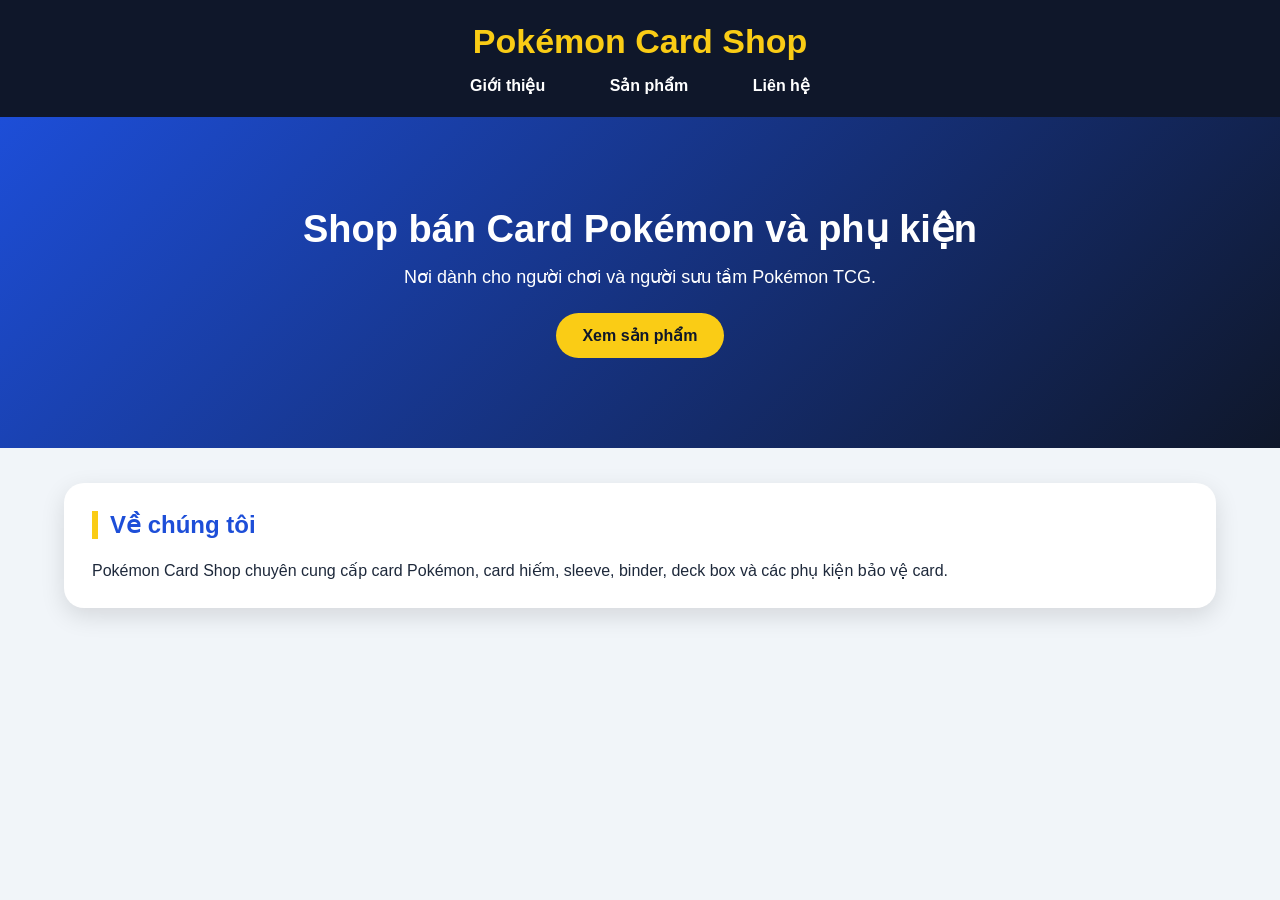
==== html/gioi-thieu.html @ 6c786009 "update all" ====
<!DOCTYPE html>
<html lang="vi">
<head>
    <meta charset="UTF-8">
    <title>Giới thiệu</title>
    <link rel="stylesheet" href="../css/style.css">
</head>
<body>

<header>
    <h1>Pokémon Card Shop</h1>
    <nav>
        <a href="gioi-thieu.html">Giới thiệu</a>
        <a href="san-pham.html">Sản phẩm</a>
        <a href="lien-he.html">Liên hệ</a>
    </nav>
</header>

<section class="hero">
    <h2>Shop bán Card Pokémon và phụ kiện</h2>
    <p>Nơi dành cho người chơi và người sưu tầm Pokémon TCG.</p>
    <a href="san-pham.html" class="btn">Xem sản phẩm</a>
</section>

<section class="box">
    <h2>Về chúng tôi</h2>
    <p>
        Pokémon Card Shop chuyên cung cấp card Pokémon, card hiếm,
        sleeve, binder, deck box và các phụ kiện bảo vệ card.
    </p>
</section>

</body>
</html>
---- css/style.css ----
*{
    margin:0;
    padding:0;
    box-sizing:border-box;
    font-family:Arial, sans-serif;
}

body{
    background:#f1f5f9;
    color:#1e293b;
}

header{
    background:#0f172a;
    padding:22px;
    text-align:center;
}

header h1{
    color:#facc15;
    margin-bottom:15px;
    font-size:34px;
}

nav a{
    color:white;
    text-decoration:none;
    margin:0 12px;
    padding:10px 18px;
    border-radius:25px;
    font-weight:bold;
}

nav a:hover{
    background:#facc15;
    color:#0f172a;
}

.hero{
    text-align:center;
    padding:90px 20px;
    background:linear-gradient(135deg,#1d4ed8,#0f172a);
    color:white;
}

.hero h2{
    font-size:38px;
    margin-bottom:15px;
}

.hero p{
    font-size:18px;
    margin-bottom:25px;
}

.btn{
    display:inline-block;
    background:#facc15;
    color:#0f172a;
    padding:13px 26px;
    border-radius:25px;
    text-decoration:none;
    font-weight:bold;
}

.box,
.cart-box{
    width:90%;
    max-width:1200px;
    margin:35px auto;
    background:white;
    padding:28px;
    border-radius:20px;
    box-shadow:0 8px 25px rgba(0,0,0,0.12);
}

.box h2,
.cart-box h2{
    color:#1d4ed8;
    margin-bottom:22px;
    border-left:6px solid #facc15;
    padding-left:12px;
}

.products{
    display:grid;
    grid-template-columns:repeat(auto-fit,minmax(230px,1fr));
    gap:24px;
}

.product{
    background:#f8fafc;
    padding:16px;
    border-radius:18px;
    text-align:center;
    box-shadow:0 5px 15px rgba(0,0,0,0.12);
    transition:0.3s;
}

.product:hover{
    transform:translateY(-8px);
}

.product img{
    width:100%;
    height:230px;
    object-fit:cover;
    border-radius:14px;
    background:#ddd;
}

.product h3{
    margin:14px 0 8px;
    color:#1d4ed8;
}

.price{
    color:#dc2626;
    font-weight:bold;
    margin-bottom:10px;
}

button,
.product a{
    display:block;
    width:100%;
    margin-top:9px;
    padding:11px;
    border:none;
    border-radius:10px;
    cursor:pointer;
    font-weight:bold;
    text-decoration:none;
}

button{
    background:#1d4ed8;
    color:white;
}

button:hover{
    background:#1e40af;
}

.product a{
    background:#facc15;
    color:#111827;
}

.product a:hover{
    background:#eab308;
}

.delete-btn{
    background:#dc2626;
}

.delete-btn:hover{
    background:#b91c1c;
}

.delete-all{
    background:#dc2626;
    margin-top:15px;
}

.form-add{
    display:grid;
    grid-template-columns:repeat(auto-fit,minmax(180px,1fr));
    gap:14px;
}

input,
textarea,
select{
    padding:13px;
    border:1px solid #cbd5e1;
    border-radius:10px;
    font-size:15px;
}

textarea{
    height:130px;
}

form{
    display:flex;
    flex-direction:column;
    gap:15px;
}

.cart-box ul{
    margin-left:25px;
    line-height:2;
}

.cart-box li{
    margin-bottom:8px;
}

#totalPrice{
    margin-top:15px;
    color:#dc2626;
}
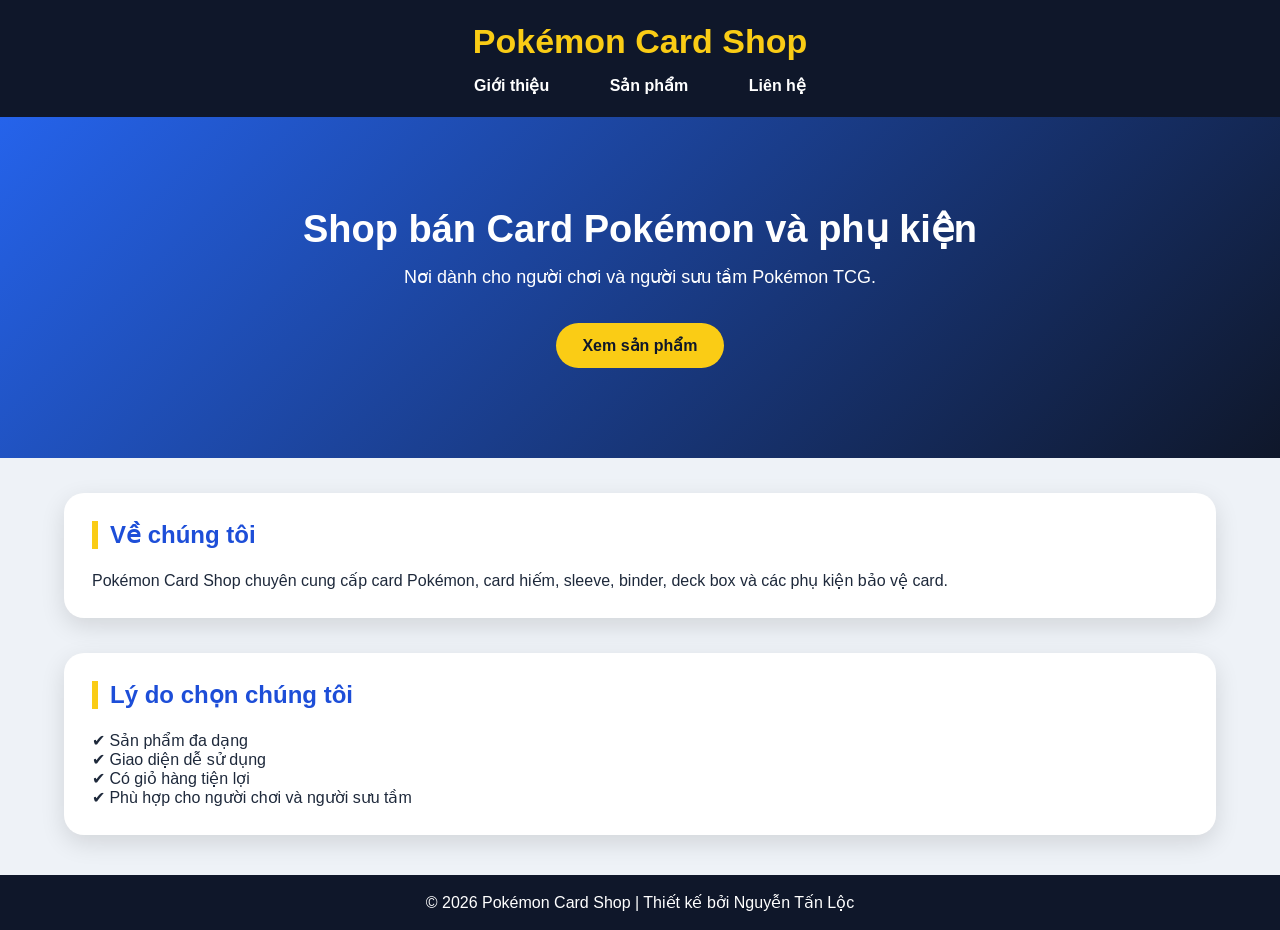
==== commit f160b9b5: "update all" ====
--- a/html/gioi-thieu.html
+++ b/html/gioi-thieu.html
@@ -2,7 +2,7 @@
 <html lang="vi">
 <head>
     <meta charset="UTF-8">
-    <title>Giới thiệu</title>
+    <title>Giới thiệu - Pokémon Card Shop</title>
     <link rel="stylesheet" href="../css/style.css">
 </head>
 <body>
@@ -30,5 +30,17 @@
     </p>
 </section>
 
+<section class="box">
+    <h2>Lý do chọn chúng tôi</h2>
+    <p>✔ Sản phẩm đa dạng</p>
+    <p>✔ Giao diện dễ sử dụng</p>
+    <p>✔ Có giỏ hàng tiện lợi</p>
+    <p>✔ Phù hợp cho người chơi và người sưu tầm</p>
+</section>
+
+<footer>
+    <p>© 2026 Pokémon Card Shop | Thiết kế bởi Nguyễn Tấn Lộc</p>
+</footer>
+
 </body>
 </html>
--- a/css/style.css
+++ b/css/style.css
@@ -6,7 +6,7 @@
 }
 
 body{
-    background:#f1f5f9;
+    background:#eef2f7;
     color:#1e293b;
 }
 
@@ -25,7 +25,7 @@
 nav a{
     color:white;
     text-decoration:none;
-    margin:0 12px;
+    margin:0 10px;
     padding:10px 18px;
     border-radius:25px;
     font-weight:bold;
@@ -39,7 +39,7 @@
 .hero{
     text-align:center;
     padding:90px 20px;
-    background:linear-gradient(135deg,#1d4ed8,#0f172a);
+    background:linear-gradient(135deg,#2563eb,#0f172a);
     color:white;
 }
 
@@ -61,6 +61,11 @@
     border-radius:25px;
     text-decoration:none;
     font-weight:bold;
+    margin-top:10px;
+}
+
+.btn:hover{
+    background:#eab308;
 }
 
 .box,
@@ -151,17 +156,15 @@
     background:#eab308;
 }
 
-.delete-btn{
-    background:#dc2626;
-}
-
-.delete-btn:hover{
-    background:#b91c1c;
-}
-
+.delete-btn,
 .delete-all{
     background:#dc2626;
-    margin-top:15px;
+    color:white;
+}
+
+.delete-btn:hover,
+.delete-all:hover{
+    background:#b91c1c;
 }
 
 .form-add{
@@ -177,16 +180,19 @@
     border:1px solid #cbd5e1;
     border-radius:10px;
     font-size:15px;
+    width:100%;
 }
 
 textarea{
     height:130px;
+    resize:none;
 }
 
 form{
     display:flex;
     flex-direction:column;
     gap:15px;
+    margin-top:20px;
 }
 
 .cart-box ul{
@@ -194,11 +200,61 @@
     line-height:2;
 }
 
-.cart-box li{
-    margin-bottom:8px;
-}
-
 #totalPrice{
     margin-top:15px;
     color:#dc2626;
+}
+
+.detail-content{
+    display:grid;
+    grid-template-columns:1fr 1fr;
+    gap:35px;
+    align-items:center;
+}
+
+.detail-content img{
+    width:100%;
+    max-height:420px;
+    object-fit:cover;
+    border-radius:18px;
+    box-shadow:0 8px 20px rgba(0,0,0,0.18);
+}
+
+.detail-info h3{
+    color:#dc2626;
+    font-size:24px;
+    margin-bottom:18px;
+}
+
+.detail-info p{
+    line-height:1.7;
+    margin-bottom:20px;
+}
+
+#result{
+    margin-top:15px;
+    font-weight:bold;
+    text-align:center;
+}
+
+footer{
+    background:#0f172a;
+    color:white;
+    text-align:center;
+    padding:18px;
+    margin-top:40px;
+}
+
+@media(max-width:768px){
+    .detail-content{
+        grid-template-columns:1fr;
+    }
+
+    header h1{
+        font-size:26px;
+    }
+
+    .hero h2{
+        font-size:30px;
+    }
 }
